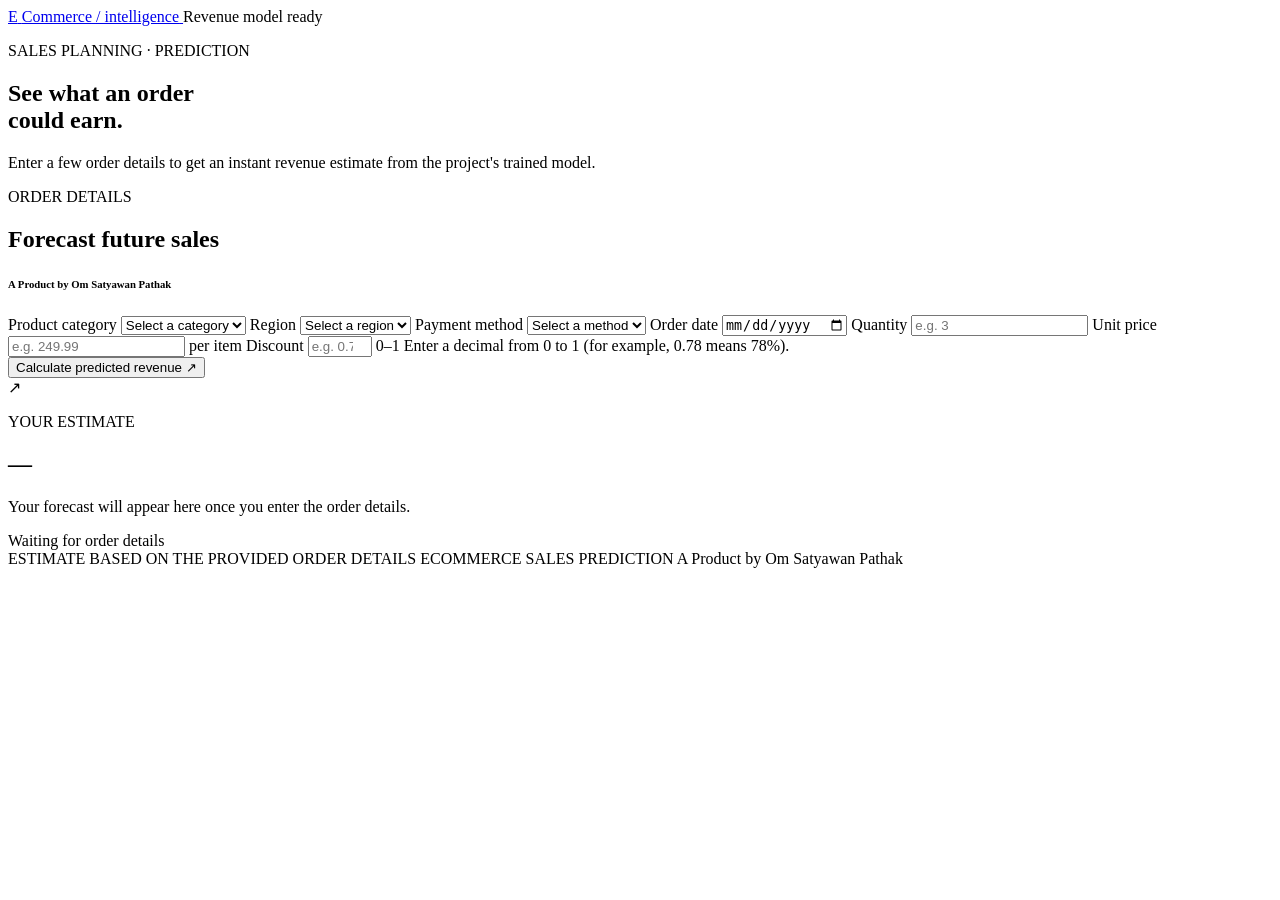
==== Ecommerce Sales Prediction/frontend/index.html @ 19ceacb2 "Pushed the ecommerce sales prediciton project ready for deployment." ====
<!doctype html>
<html lang="en">
  <head>
    <meta charset="utf-8">
    <meta name="viewport" content="width=device-width, initial-scale=1">
    <meta name="theme-color" content="#f5f4ef">
    <title>Ecommerce Revenue Forecast</title>
    <link rel="stylesheet" href="/static/styles.css">
    <script src="/static/script.js" defer></script>
  </head>
  <body>
    <main class="page-shell">
      <header class="topbar">
        <a class="brand" href="/" aria-label="Ecommerce Forecast home">
          <span class="brand-mark" aria-hidden="true">E</span>
          <span>Commerce<span class="brand-muted"> / intelligence</span></span>
        </a>
        <span class="model-status"><span aria-hidden="true"></span> Revenue model ready</span>
      </header>

      <section class="intro" aria-labelledby="page-title">
        <p class="eyebrow">SALES PLANNING · PREDICTION</p>
        <h1 id="page-title">See what an order<br><span>could earn.</span></h1>
        <p class="intro-copy">Enter a few order details to get an instant revenue estimate from the project's trained model.</p>
      </section>

      <section class="workspace" aria-label="Revenue prediction">
        <form id="prediction-form" class="form-card">
          <div class="card-heading">
            <div>
              <p class="eyebrow">ORDER DETAILS</p>
              <h2>Forecast future sales</h2>
              <h6>A Product by Om Satyawan Pathak</h6>
            </div>
          </div>

          <div class="form-grid">
            <label class="field">
              <span>Product category</span>
              <select name="product_category" required>
                <option value="" disabled selected>Select a category</option>
                <option>Beauty</option>
                <option>Clothing</option>
                <option>Electronics</option>
                <option>Home</option>
              </select>
            </label>

            <label class="field">
              <span>Region</span>
              <select name="region" required>
                <option value="" disabled selected>Select a region</option>
                <option>East</option>
                <option>North</option>
                <option>South</option>
                <option>West</option>
              </select>
            </label>

            <label class="field">
              <span>Payment method</span>
              <select name="payment_method" required>
                <option value="" disabled selected>Select a method</option>
                <option>Card</option>
                <option>COD</option>
                <option>Wallet</option>
              </select>
            </label>

            <label class="field">
              <span>Order date</span>
              <input type="date" name="order_date" aria-describedby="order-date-error" required>
              <span id="order-date-error" class="field-hint field-hint-error" aria-live="polite" hidden>Order dates of past not allowed. kindly add current date.</span>
            </label>

            <label class="field">
              <span>Quantity</span>
              <input type="number" name="quantity" min="1" step="1" placeholder="e.g. 3" required>
            </label>

            <label class="field">
              <span>Unit price</span>
              <span class="input-with-suffix">
                <input type="number" name="unit_price" min="0" step="0.01" placeholder="e.g. 249.99" required>
                <span>per item</span>
              </span>
            </label>

            <label class="field field-wide">
              <span>Discount</span>
              <span class="input-with-suffix">
                <input type="number" name="discount" min="0" max="1" step="0.01" placeholder="e.g. 0.78" required>
                <span>0–1</span>
              </span>
              <span class="field-hint">Enter a decimal from 0 to 1 (for example, 0.78 means 78%).</span>
            </label>
          </div>

          <button class="submit-button" type="submit">
            <span>Calculate predicted revenue</span>
            <span class="button-arrow" aria-hidden="true">↗</span>
          </button>
        </form>

        <aside class="result-card" aria-live="polite" aria-atomic="true">
          <div class="result-orbit orbit-one" aria-hidden="true"></div>
          <div class="result-orbit orbit-two" aria-hidden="true"></div>
          <div class="result-content">
            <span class="result-icon" aria-hidden="true">↗</span>
            <p class="eyebrow">YOUR ESTIMATE</p>
            <h2 id="result-value">—</h2>
            <p id="result-message" class="result-message">Your forecast will appear here once you enter the order details.</p>
          </div>
          <div class="result-footer">
            <span class="result-dot" aria-hidden="true"></span>
            <span id="result-status">Waiting for order details</span>
          </div>
        </aside>
      </section>

      <footer class="page-footer">
        <span>ESTIMATE BASED ON THE PROVIDED ORDER DETAILS</span>
        <span>ECOMMERCE SALES PREDICTION</span>
        <span>A Product by Om Satyawan Pathak</span>
      </footer>
    </main>
  </body>
</html>
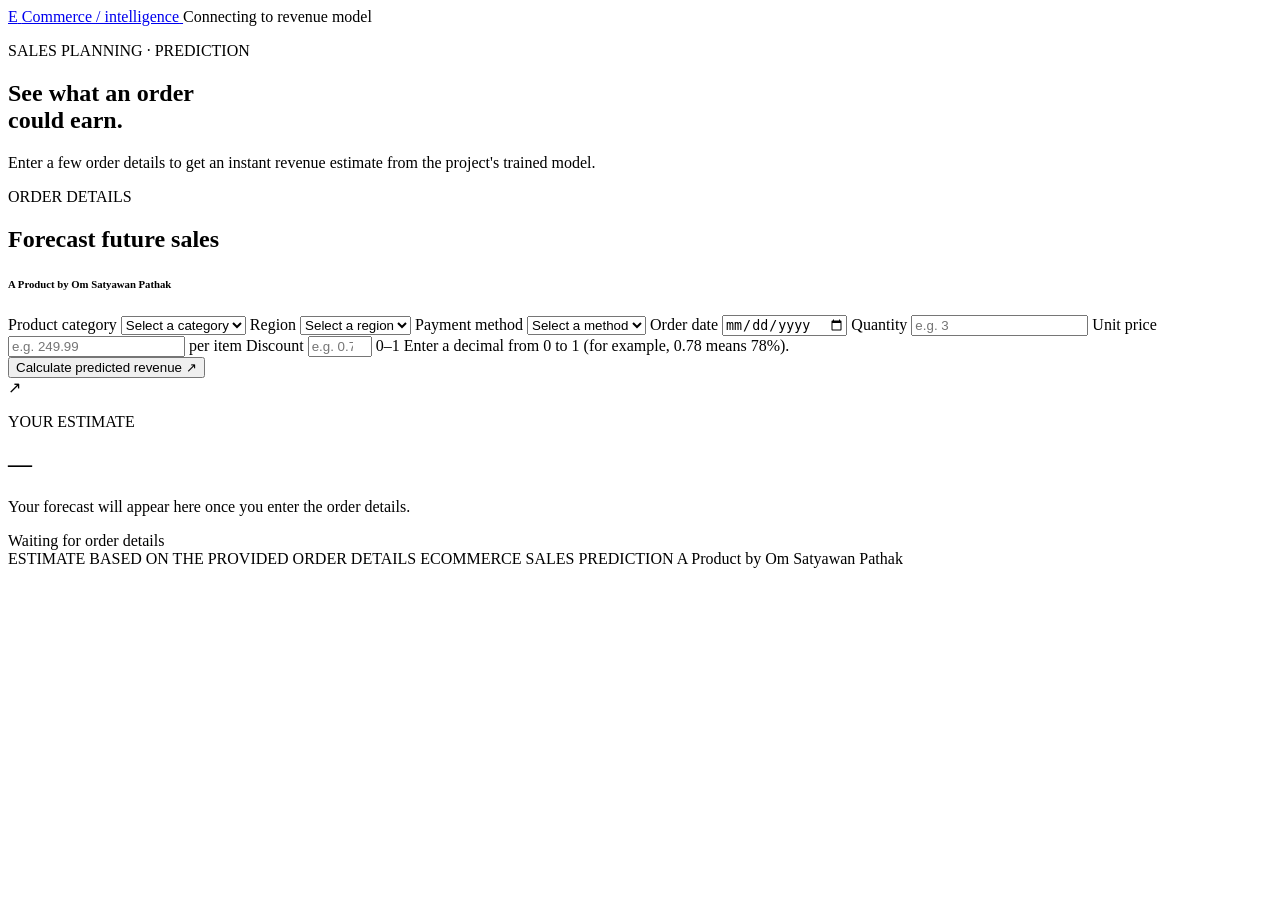
==== commit a5dfa3bd: "Updated the frontend stylings and the backend" ====
--- a/Ecommerce Sales Prediction/frontend/index.html
+++ b/Ecommerce Sales Prediction/frontend/index.html
@@ -5,8 +5,8 @@
     <meta name="viewport" content="width=device-width, initial-scale=1">
     <meta name="theme-color" content="#f5f4ef">
     <title>Ecommerce Revenue Forecast</title>
-    <link rel="stylesheet" href="/static/styles.css">
-    <script src="/static/script.js" defer></script>
+    <link rel="stylesheet" href="/styles.css">
+    <script src="/script.js" defer></script>
   </head>
   <body>
     <main class="page-shell">
@@ -15,7 +15,10 @@
           <span class="brand-mark" aria-hidden="true">E</span>
           <span>Commerce<span class="brand-muted"> / intelligence</span></span>
         </a>
-        <span class="model-status"><span aria-hidden="true"></span> Revenue model ready</span>
+        <span id="model-status" class="model-status" role="status" aria-live="polite">
+          <span class="model-status-indicator" aria-hidden="true"></span>
+          <span id="model-status-text">Connecting to revenue model</span>
+        </span>
       </header>
 
       <section class="intro" aria-labelledby="page-title">
